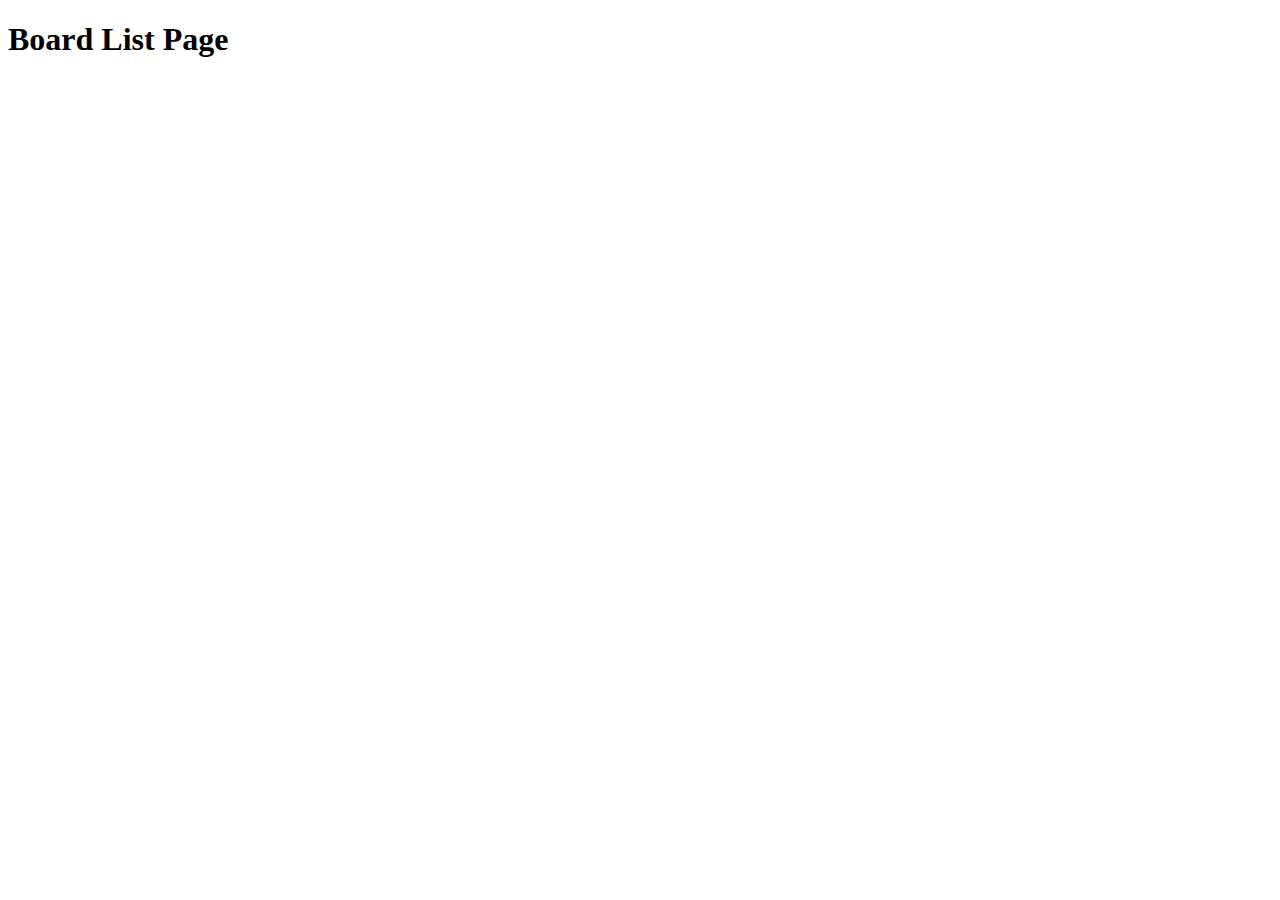
==== WebContent/board/boardList.html @ 2450b956 "add board" ====
<!DOCTYPE html>
<html>
<head>
<meta charset="UTF-8">
<title>Insert title here</title>
</head>
<body>
	<h1>Board List Page</h1>
	<!-- 게시판 리스트 -->
	<!-- 제목 클릭하면 boardSelect로 이동 -->
	<!-- 글쓰기 클릭하면 boardWrite로 이동 -->
</body>
</html>
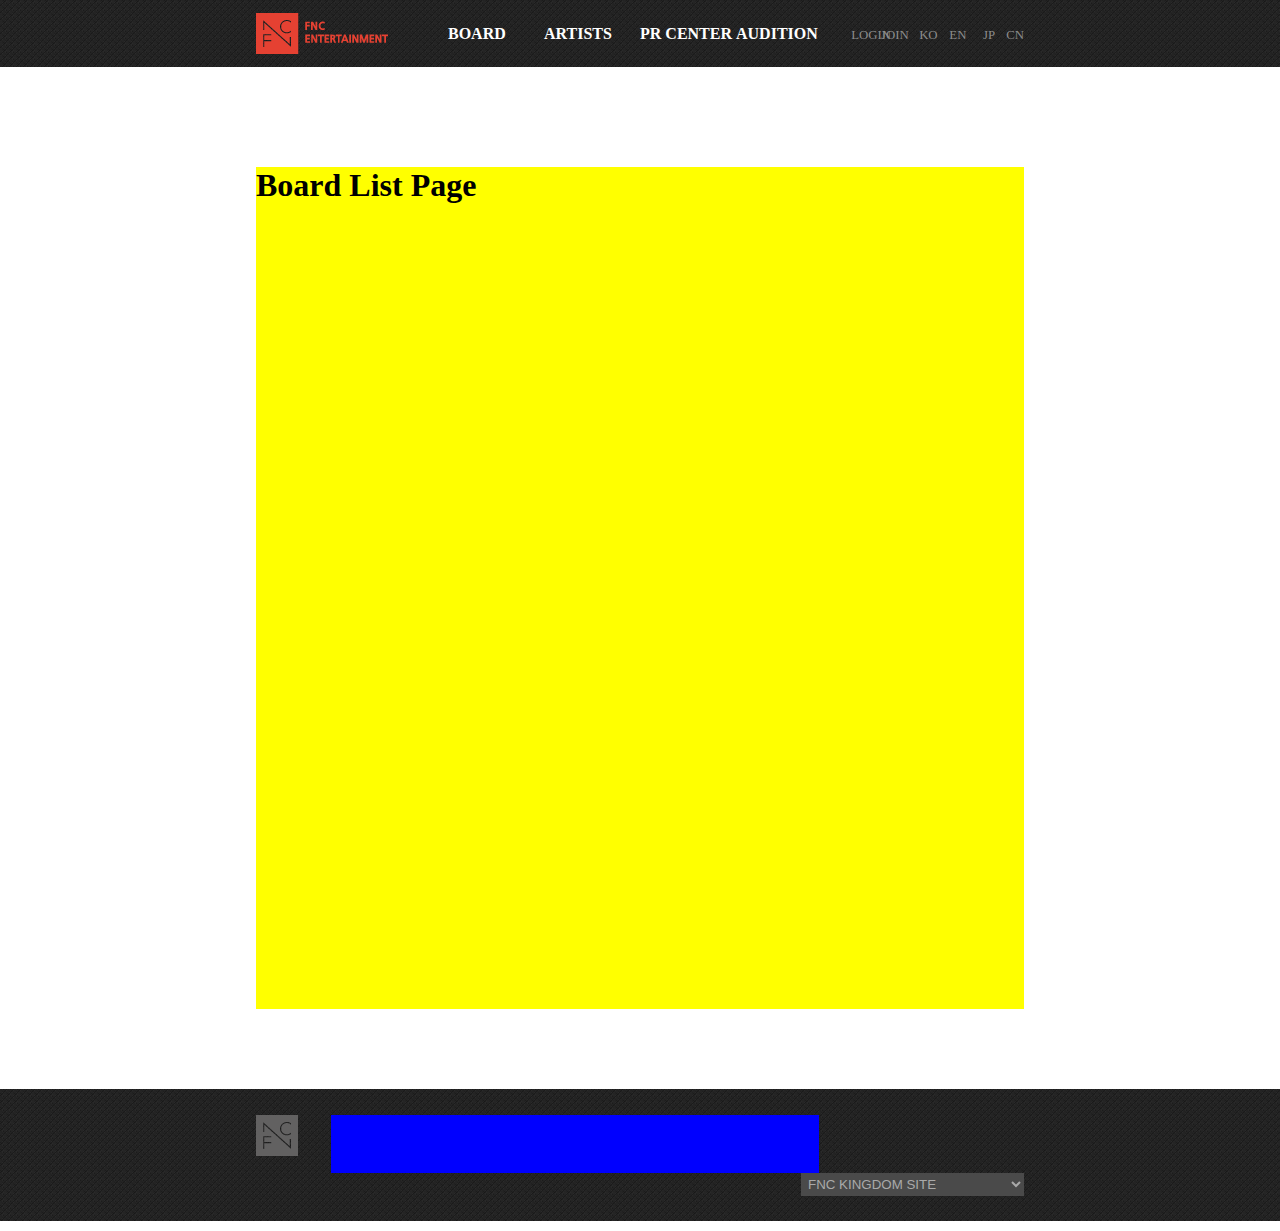
==== commit d9093be7: "add css" ====
--- a/WebContent/board/boardList.html
+++ b/WebContent/board/boardList.html
@@ -3,11 +3,214 @@
 <head>
 <meta charset="UTF-8">
 <title>Insert title here</title>
+<link href="../css/common/reset.css" rel="stylesheet">
+<style type="text/css">
+	/* Header */
+	header {
+		width: 100%;
+		height: 67px;
+		background-image: url("../images/common/header_bg.png");
+		background-repeat: repeat-x;
+		position: fixed;
+		top: 0px;
+		
+	}
+	
+	#header_top {
+		width: 60%;
+		height: 67px;
+		
+		margin: 0 auto;
+	}
+	
+	#header_logo {
+		width: 25%;
+		height: 67px;
+		
+		padding: 13px 0px;
+		box-sizing: border-box;
+	}
+	
+	#header_nav {
+		width: 50%;
+		height: 67px;
+		
+		
+	}
+	
+	#header_nav li {
+		/* display: inline-block; */
+		float: left;
+		list-style: none;
+		
+		height: 67px;
+		width: 25%;
+		line-height: 67px;
+	}
+	
+	#header_nav a {
+		color: white;
+		text-decoration: none;
+		font-weight: bold;
+	}
+	
+	/* a 태그에 마우스가 올라왔을 때 */
+	#header_nav a:hover {
+		color: red;
+	}
+	
+	#header_sub {
+		width: 25%;
+		height: 67px;
+	}
+	
+	#header_sub li {
+		float: right;
+		list-style: none;
+		
+		height: 67px;
+		width: 15%;
+		line-height: 67px;
+		text-align: right;
+		
+	}
+	
+	#header_sub a {
+		font-size: 0.8rem;
+		text-decoration: none;
+		color: #8c8c8c; 
+	}
+	
+	#header_sub a:hover {
+		color: white;
+	}
+	
+	.header_menu {
+		/* display: inline-block; */
+		float: left;
+		
+	}
+	
+	
+	/*************** Section  ********************************/
+	
+	#board_content {
+		width: 60%;
+		
+		min-height: 842px;/* min, max */
+		
+		
+		background-color: yellow;
+		margin: 167px auto 80px;
+		 
+	
+	}
+	
+	
+	
+	
+	
+	
+		/* Footer */
+	footer {
+		width: 100%;
+		height: 62px;
+		padding: 26px 0 44px 0;
+		background-image: url("../images/common/header_bg.gif");
+	}
+	
+	#footer_wrap {
+		width: 60%;
+		height: 58px;
+		margin: 0 auto;
+	}
+	
+	#ft_logo {
+		float: left;
+		margin-right: 33px;
+	}
+	
+	#ft_menu {
+		width: 488px;
+		height: 58px;
+		float: left;
+		background-color: blue;
+	}
+	
+	#ft_site {
+		width: 223px;
+		height: 58px;
+		float: right;
+	}
+	
+	#ft_site > select {
+		background-color: #4a4a4a;
+		color: #a9a9a9;
+		border: none;
+		padding: 3px;
+		width: 223px;
+		box-sizing: border-box;
+		
+	}
+
+</style>
 </head>
 <body>
-	<h1>Board List Page</h1>
+	<!-- Header -->
+	<header>
+		<div id="header_top">
+			<div id="header_logo" class="header_menu" >
+				<img alt="" src="../images/common/logo.png">
+			</div>
+			<nav id="header_nav" class="header_menu">
+				<ul>
+					<li><a href="./board/boardList.html">BOARD</a></li>
+					<li><a href="#">ARTISTS</a></li>
+					<li><a href="#">PR CENTER</a></li>
+					<li><a href="#">AUDITION</a></li>
+				</ul>
+			
+			</nav>
+			<nav id="header_sub" class="header_menu">
+				<ul>
+					<li><a href="#">CN</a> </li>
+					<li><a href="#">JP</a> </li>
+					<li><a href="#">EN</a> </li>
+					<li><a href="#">KO</a> </li>
+					<li><a href="#">JOIN</a> </li>
+					<li><a href="#">LOGIN</a> </li>
+				</ul>
+			
+			</nav>
+		</div>
+	</header>
+	
+	<!-- Section -->
+	<section id="board_content">
+		<h1>Board List Page</h1>
 	<!-- 게시판 리스트 -->
 	<!-- 제목 클릭하면 boardSelect로 이동 -->
 	<!-- 글쓰기 클릭하면 boardWrite로 이동 -->
+	</section>
+		<!-- Footer -->
+	<footer>
+		<div id="footer_wrap">
+			<div id="ft_logo">
+				<img alt="" src="../images/common/ft_logo.png">
+			</div>
+			
+			<div id="ft_menu"></div>
+			
+			<div id="ft_site">
+				<select>
+					<option>FNC KINGDOM SITE</option>
+					<option>FNC STORE</option>
+					<option>FNC FACEBOOK</option>
+					<option>FNC INSTAGRAM</option>
+				</select>
+			</div>
+		
+		</div>
+	</footer>
 </body>
 </html>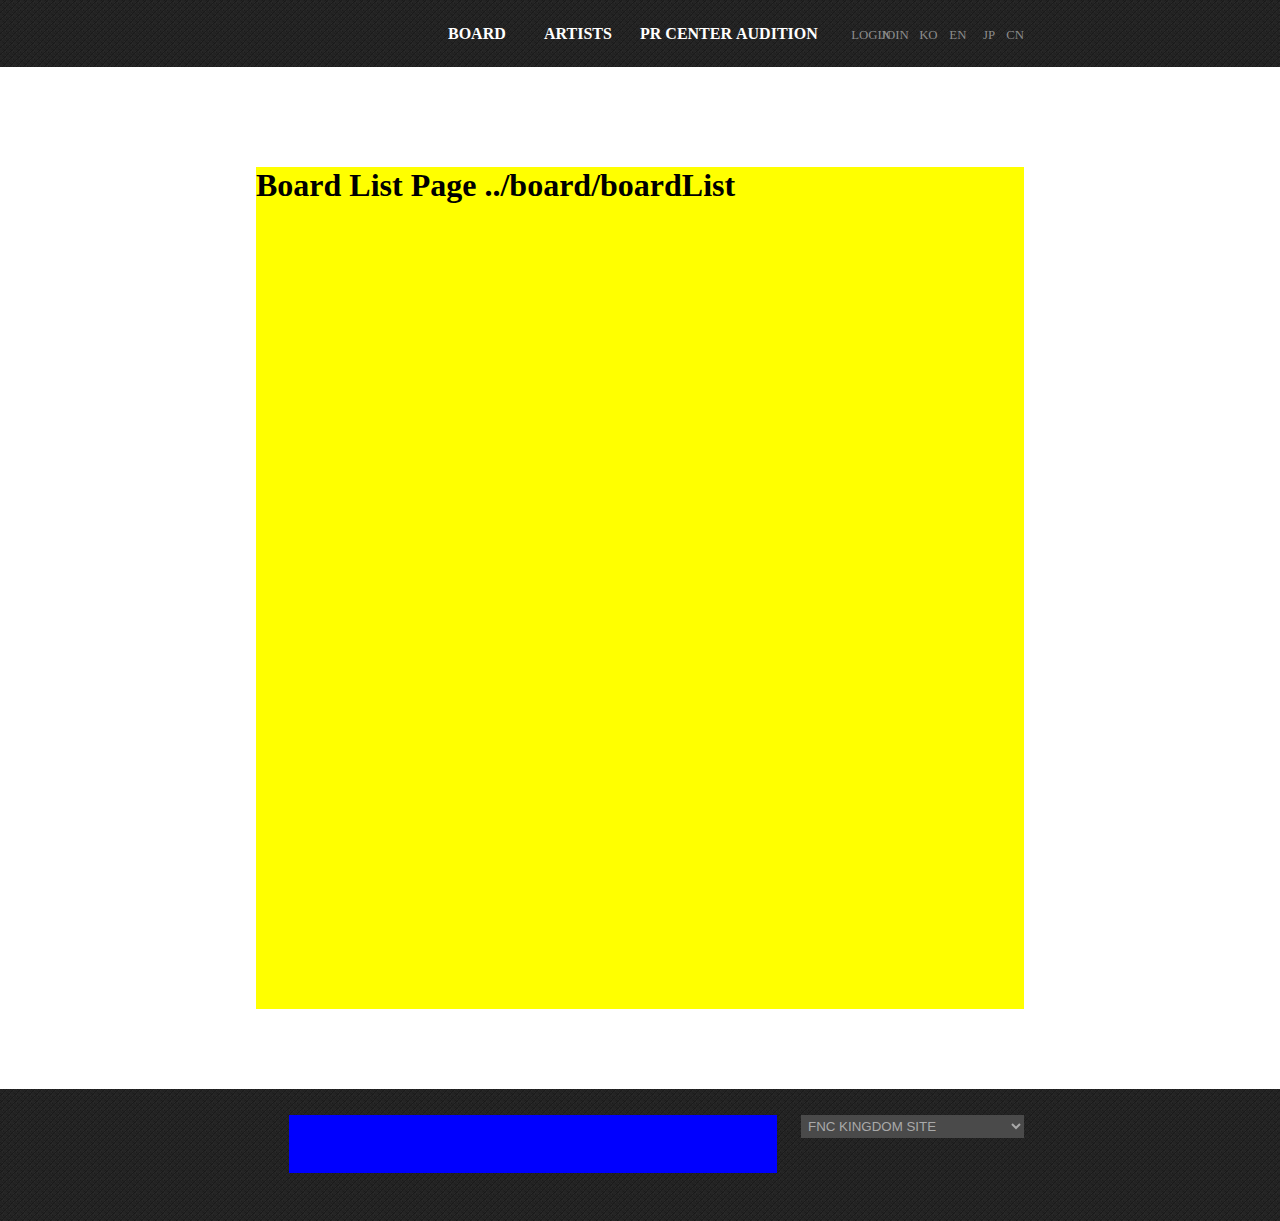
==== commit 24a983c1: "mod url" ====
--- a/WebContent/board/boardList.html
+++ b/WebContent/board/boardList.html
@@ -160,11 +160,11 @@
 	<header>
 		<div id="header_top">
 			<div id="header_logo" class="header_menu" >
-				<img alt="" src="../images/common/logo.png">
+				<a href="/MyWeb/index.html"><img alt="" src="/MyWeb/images/common/logo.png"></a>
 			</div>
 			<nav id="header_nav" class="header_menu">
 				<ul>
-					<li><a href="./board/boardList.html">BOARD</a></li>
+					<li><a href="/MyWeb/board/boardList.html">BOARD</a></li>
 					<li><a href="#">ARTISTS</a></li>
 					<li><a href="#">PR CENTER</a></li>
 					<li><a href="#">AUDITION</a></li>
@@ -187,16 +187,18 @@
 	
 	<!-- Section -->
 	<section id="board_content">
-		<h1>Board List Page</h1>
+		<h1>Board List Page    ../board/boardList</h1>
 	<!-- 게시판 리스트 -->
 	<!-- 제목 클릭하면 boardSelect로 이동 -->
 	<!-- 글쓰기 클릭하면 boardWrite로 이동 -->
 	</section>
 		<!-- Footer -->
+
+	<!-- Footer -->
 	<footer>
 		<div id="footer_wrap">
 			<div id="ft_logo">
-				<img alt="" src="../images/common/ft_logo.png">
+				<img alt="" src="/MyWeb/images/common/ft_logo.png">
 			</div>
 			
 			<div id="ft_menu"></div>
